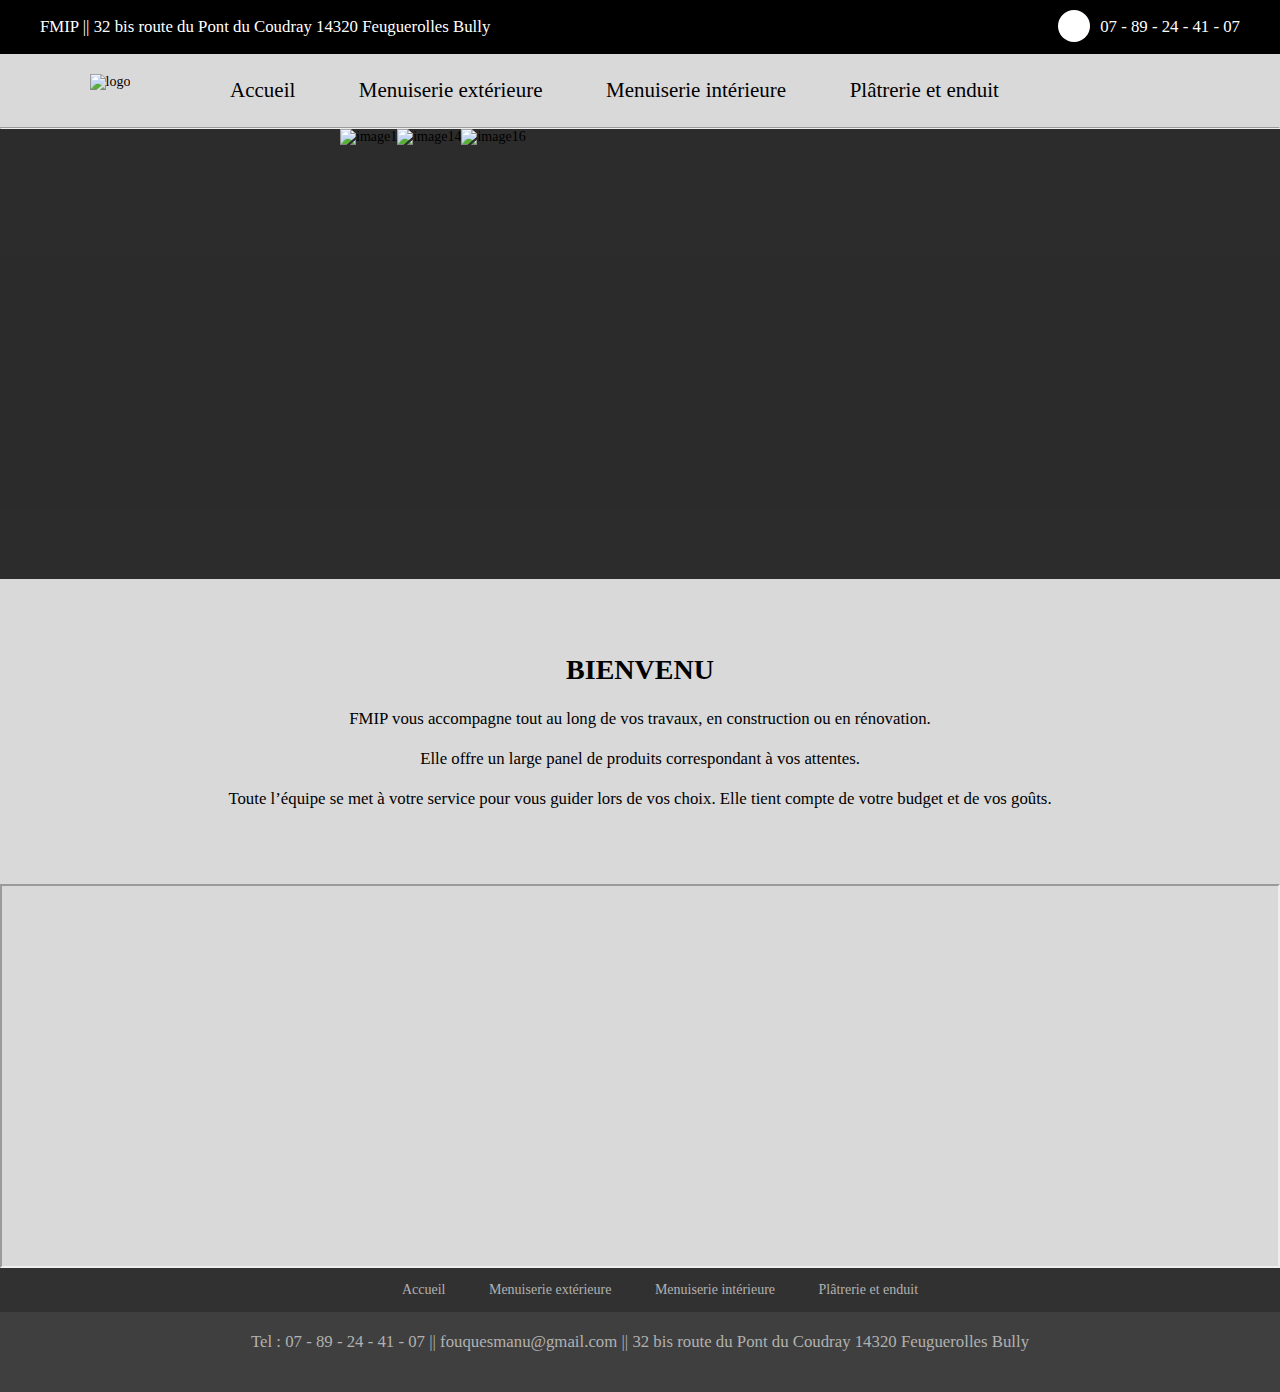
==== index.html @ c2676121 "Add files via upload" ====
<!DOCTYPE html>
<html lang="fr">

    <head>
        <meta charset="UTF-8">
        <meta http-equiv="X-UA-Compatible" content="IE=edge">
        <meta name="viewport" content="width=device-width, initial-scale=1.0">
        <link rel="stylesheet" href="style.css">
        <title>FMIP</title>
    </head>

    <body>
        <div class="start">
            <div class="start-gauche">
                <p>FMIP || 32 bis route du Pont du Coudray 14320 Feuguerolles Bully</p>

            </div>
            <div class="start-droite">
                <div class="icones">
                    <img src="icones/telephone.png" alt="">
                </div>
                <p> 07 - 89 - 24 - 41 - 07</p>
            </div>
        </div>

        <header>

                
                <div class="logoheader">
                    <img src="images/LOGO.png" alt="logo" id='logoentreprise'>
                </div>

                <div class="menu">
                    <nav>
                        <ul>
                            <li>
                                <a href="index.html" title="Accueil">Accueil</a>
                            </li>

                            <li>
                                <a href="menuiserieExtérieure.html" title="Menuiserie extérieure">Menuiserie extérieure</a>
                            </li>

                            <li>
                                <a href="menuiserieInterieure.html" title="Menuiserie intérieure">Menuiserie intérieure</a>                               
                            </li>

                            <li>
                                <a href="enduit.html" title="Plâtrerie et enduit">Plâtrerie et enduit</a>
                            </li>
                            
                        </ul>
                    </nav> 
                </div>
           

       
        </header>

        <hr classe = "hr1">
        

        <div class="contenu">

            <div class="contenu1">
                 <div class="slider">
                    <div class="slides">
                        <div class="slide"><img src="diaporama/1.jpeg" alt="image1"></div>
                        <div class="slide"><img src="diaporama/14.jpeg" alt="image14"></div>
                        <div class="slide"><img src="diaporama/16.jpeg" alt="image16"></div>
                    </div>
                </div>
            </div>

            <div class="contenu2" >
                <h2>BIENVENU</h2>
                <p>
                    FMIP vous accompagne tout au long de vos travaux, en construction ou en rénovation.
                    <br><br>
                    Elle offre un large panel de produits correspondant à vos attentes.
                    <br><br>
                    Toute l’équipe se met à votre service pour vous guider lors de vos choix. Elle tient compte de votre budget et de vos goûts.
                </p>  
           </div>

            <div class="map">
                <iframe src="https://www.google.com/maps/d/embed?mid=1AMFeDDrwtKZnDwAo5W6ez8rMmkHC0Xld" width="100%" height="380"></iframe>
            </div>

            <div class="menufooter">
                <nav>
                    <ul>
                        <li>
                            <a href="index.html" title="Accueil">Accueil</a>
                        </li>

                        <li>
                            <a href="menuiserieExtérieure.html" title="Menuiserie extérieure">Menuiserie extérieure</a>
                        </li>

                        <li>
                            <a href="menuiserieInterieure.html" title="Menuiserie intérieure">Menuiserie intérieure</a>                               
                        </li>

                        <li>
                            <a href="enduit.html" title="Plâtrerie et enduit">Plâtrerie et enduit</a>
                        </li>
                        
                    </ul>
                </nav> 
            </div>

        </div>    

        <div class="infofooter">
            <p>Tel : 07 - 89 - 24 - 41 - 07  || fouquesmanu@gmail.com  || 32 bis route du Pont du Coudray 14320 Feuguerolles Bully</p>
        </div>
        <script src="scripte.js"></script>
    </body>

</html>
---- style.css ----
html {
    font-size: 16px;
}

body{
    margin: auto;
    padding: 0;
    width: 1300px;

    font-family: Cambria, Cochin, Georgia, Times, 'Times New Roman', serif;
}

.start{
    width: 100%;
    background-color:  black;
    color: white;
    display: flex;
    justify-content: space-between;
}

.start-gauche{
    margin-left: 40px;
}



.start-droite{
    display: flex;
    margin-right: 40px;
}



.icones {
    width: 32px;
    height: 32px;
    border-radius: 50%;
    margin-top: 10px;
    margin-right: 10px;
    background-color: white;
}



/* Header */

 header a{
    text-decoration: none;
    color:black;
}
header ul {
    padding-left: 0;
}

header{
    background-color: rgba(128, 128, 128, 0.3);
    display: flex; 
    width: 100%;
}

.logoheader{
    text-align: center;
    width: 180px;
    margin-top: 20px;
    margin-bottom: 20px;
    margin-left: 20px;
}

#logoentreprise{
    width: 150px;
    height: 150px;
}


/* ---MENU--- */ 
.menu{
    display: flex;
    align-items: center;
}
nav{
    top: 100px;
    left: 250px;
    display: flex; 
    justify-content: space-around;
}


.menu li{
    display: inline-block;
    position: relative;
    padding-right: 20px;
    padding-left: 20px;
}

.menu li a {
    display: block;
    padding: 10px 10px 10px 10px;
    font-size: 1.5rem;
}

.contenu {
    background-color: rgba(128, 128, 128, 0.3);
    width: 100%;
}
.contenu1 {
    background-color: rgba(0, 0, 0, 0.8);
    margin-left: 0;
    margin-right: 0;
}

.contenu2 {
    text-align: center;
    margin-top: 75px;
    margin-bottom: 75px;
}

.map {
    display: flex;
    justify-content: center;
}

.menufooter {
    background-color: rgb(49, 49, 49);
}

.menufooter nav {
    display: flex;   
}

.menufooter a {
    text-decoration: none;
    color: #b1B1B1;
}
.menufooter li{
    display: inline-block;
    position: relative;
    padding-right: 20px;
    padding-left: 20px;
}

.infofooter {
    background-color: #3F3F3F;
    height: 80px;
    text-align: center;
}

.infofooter p {
    margin: 0;
    padding-top: 20px;
    color: #B1B1B1;

}


/* Slider */

.slider {
    width: 600px;
    overflow: hidden;
    margin: auto;
}


.slides {
    width: calc(600px * 3);
    animation: glisse 20s infinite;
}

.slide {
    float: left;
    height: 450px;
}

@keyframes glisse {
    0% {
        transform: translateX(0);
    }
    15% {
        transform: translateX(0);
    }
    33% {
        transform: translateX(-600px);
    }
    48% {
        transform: translateX(-600px);
    }
    66% {
        transform: translateX(-1200px);
    }
    81% {
        transform: translateX(-1200px);
    }
    100% {
        transform: translateX(0);
    }
}

h2 {
    font-size: 2rem;
}

p {
    font-size: 1.2rem;
}

hr {
    margin: 0;
}


/* Menuiserie Extérieure */

.fenetre {
    display: flex;
    margin-bottom: 25px;
    padding-top: 25px;
}

.fenetre1 {
    width: 50%;
    margin-top: 25px;
    text-align: center;
    padding-top: 60px;


}

.fenetre1 img {
    width: 85%;
    height: auto;
}

.fenetre2 {
    width: 50%;
    margin-top: 25px;
    padding-top: 60px;
    padding-right: 50px;
    padding-left: 50px;
}

.fenetre2 h2 {
    margin: 0;
}

.porteGarage {
    margin-top: 50px;
    padding-bottom: 50px;
    display: flex;
}

.porteGarage2 {
    width: 50%;
    margin-top: 25px;
    margin-left: 20px;
    text-align: center;
}

.porteGarage2 img {
    width: 70%;
    height: auto;
}

.porteGarage1 {
    width: 50%;
    margin-top: 25px;
    margin-left: 50px;
    padding-top: 50px;
    padding-left: 50px;
}

.porteGarage1 h2 {
    margin: 0;
}

/* Menuiserie Interieure */ 

.cuisine {
    display: flex;
    margin-bottom: 25px;
    padding-top: 25px;
}

.cuisine1 {
    width: 50%;
    margin-top: 25px;
    text-align: center;
    padding-top: 45px;
}

.cuisine1 img {
    width: 85%;
    height: auto;

}

.cuisine2 {
    width: 50%;
    margin-top: 25px;
    padding-top: 70px;
    padding-right: 50px;
}

.cuisine2 h2 {
    margin: 0;
}

.parquetFlottant {
    margin-top: 50px;
    display: flex;
}

.parquetFlottant2 {
    width: 50%;
    margin-top: 25px;
    margin-left: 20px;
    text-align: center;
}

.parquetFlottant2 img {
    width: 70%;
    height: auto;
}

.parquetFlottant1 {
    width: 50%;
    margin-top: 25px;
    margin-left: 50px;
    padding-top: 150px;
    padding-left: 50px;
}

.parquetFlottant1 h2 {
    margin: 0;
}

.dressingSurMesure {
    display: flex;
    margin-top: 25px;
    margin-bottom: 75px;
}

.dressingSurMesure1 {
    width: 50%;
    margin-top: 25px;
    text-align: center;
    padding-top: 45px;
}

.dressingSurMesure1 img {
    width: 85%;
    height: auto;

}

.dressingSurMesure2 {
    width: 50%;
    margin-top: 25px;
    padding-top: 100px;
    padding-right: 50px;
    padding-left: 50px;
}

.dressingSurMesure2 h2 {
    margin: 0;
}

/* Plâtrerie et Enduit */ 

.platrerie {
    display: flex;
    margin-bottom: 25px;
    padding-top: 25px;
}

.platrerie1 {
    width: 50%;
    margin-top: 25px;
    text-align: center;
    padding-top: 45px;
}

.platrerie1 img {
    width: 70%;
    height: auto;

}

.platrerie2 {
    width: 50%;
    margin-top: 25px;
    padding-top: 200px;
    padding-right: 50px;
}

.platrerie2 h2 {
    margin: 0;
}

.enduit {
    margin-top: 50px;
    padding-bottom: 70px;
    display: flex;
}

.enduit2 {
    width: 50%;
    margin-top: 25px;
    margin-left: 20px;
    text-align: center;
}

.enduit2 img {
    width: 70%;
    height: auto;
}

.enduit1 {
    width: 50%;
    margin-top: 25px;
    margin-left: 50px;
    padding-top: 200px;
    padding-left: 50px;
}

.enduit1 h2 {
    margin: 0;
}


/* Responsive Design */ 

.contenu img {
 
}

@media screen and (max-width: 1500px) {
    html {
        font-size: 16px;
    }
}

@media screen and (max-width: 1300px) {
    html {
        font-size: 14px;
    }

    body {
        width: 100%;
    }

}


@media screen and (max-width: 1000px) {
    body {
        width: 100%;
    }
}

@media screen and (max-width: 920px) {
    header {
        display: block;
    }

    .logoheader {
        margin-top: 0;
        margin-left: auto;
        margin-right: auto;
        padding-top: 5%;
    }

    ul {
        text-align: center;
        padding-left: 0;
    }

    .menu {
        display: block;
        margin-left: auto;
        margin-right: auto;
    }
}

@media screen and (max-width: 700px) {
    .menu {
        max-width: 200px;
    }

    .fenetre, .porteGarage, .cuisine, .parquetFlottant, .dressingSurMesure, .platrerie, .enduit {
        flex-direction: column;
    }
    
    .fenetre1,.fenetre2, .porteGarage1, .porteGarage2, .cuisine1, .cuisine2, .parquetFlottant1, .parquetFlottant2, .dressingSurMesure1, .dressingSurMesure2, .platrerie1, .platrerie2, .enduit1, .enduit2 {
        margin-left: auto;
        margin-right: auto;
        margin-top: 0;
        padding-right: 0;
        padding-left: 0;
        padding-top: 5px;
        text-align: center;
    }

    .platrerie2 p {
        margin-bottom:  0;
    }

    .enduit1 p {
        margin-top: 0;
    }

    .fenetre1{
        order: 2;
    }

    .fenetre2 {
        order: 1;
    }

    .cuisine1{
        order: 2;
    }

    .cuisine2 {
        order: 1;
    }

    .dressingSurMesure1{
        order: 2;
    }

    .dressingSurMesure2 {
        order: 1;
    }

    .platrerie1{
        order: 2;
    }

    .platrerie2 {
        order: 1;
    }



}

@media screen and (max-width: 600px) {
    .start {
        display: block;
    }

    .start p {
        display: inline-block;
        margin: 0;
        margin-left: auto;
        margin-right: auto;
    }
    .start-gauche, .start-droite {
        text-align: center;
        margin-left: auto;
        margin-right: auto;
    }

    .icones {
        display: none;
    }
    

    .contenu1 {
        display: none;
    }
    .contenu2 {
        margin-top: 0;
    }
    h2 {
        margin-top: 0;
        padding-top: 20px;
    }
}
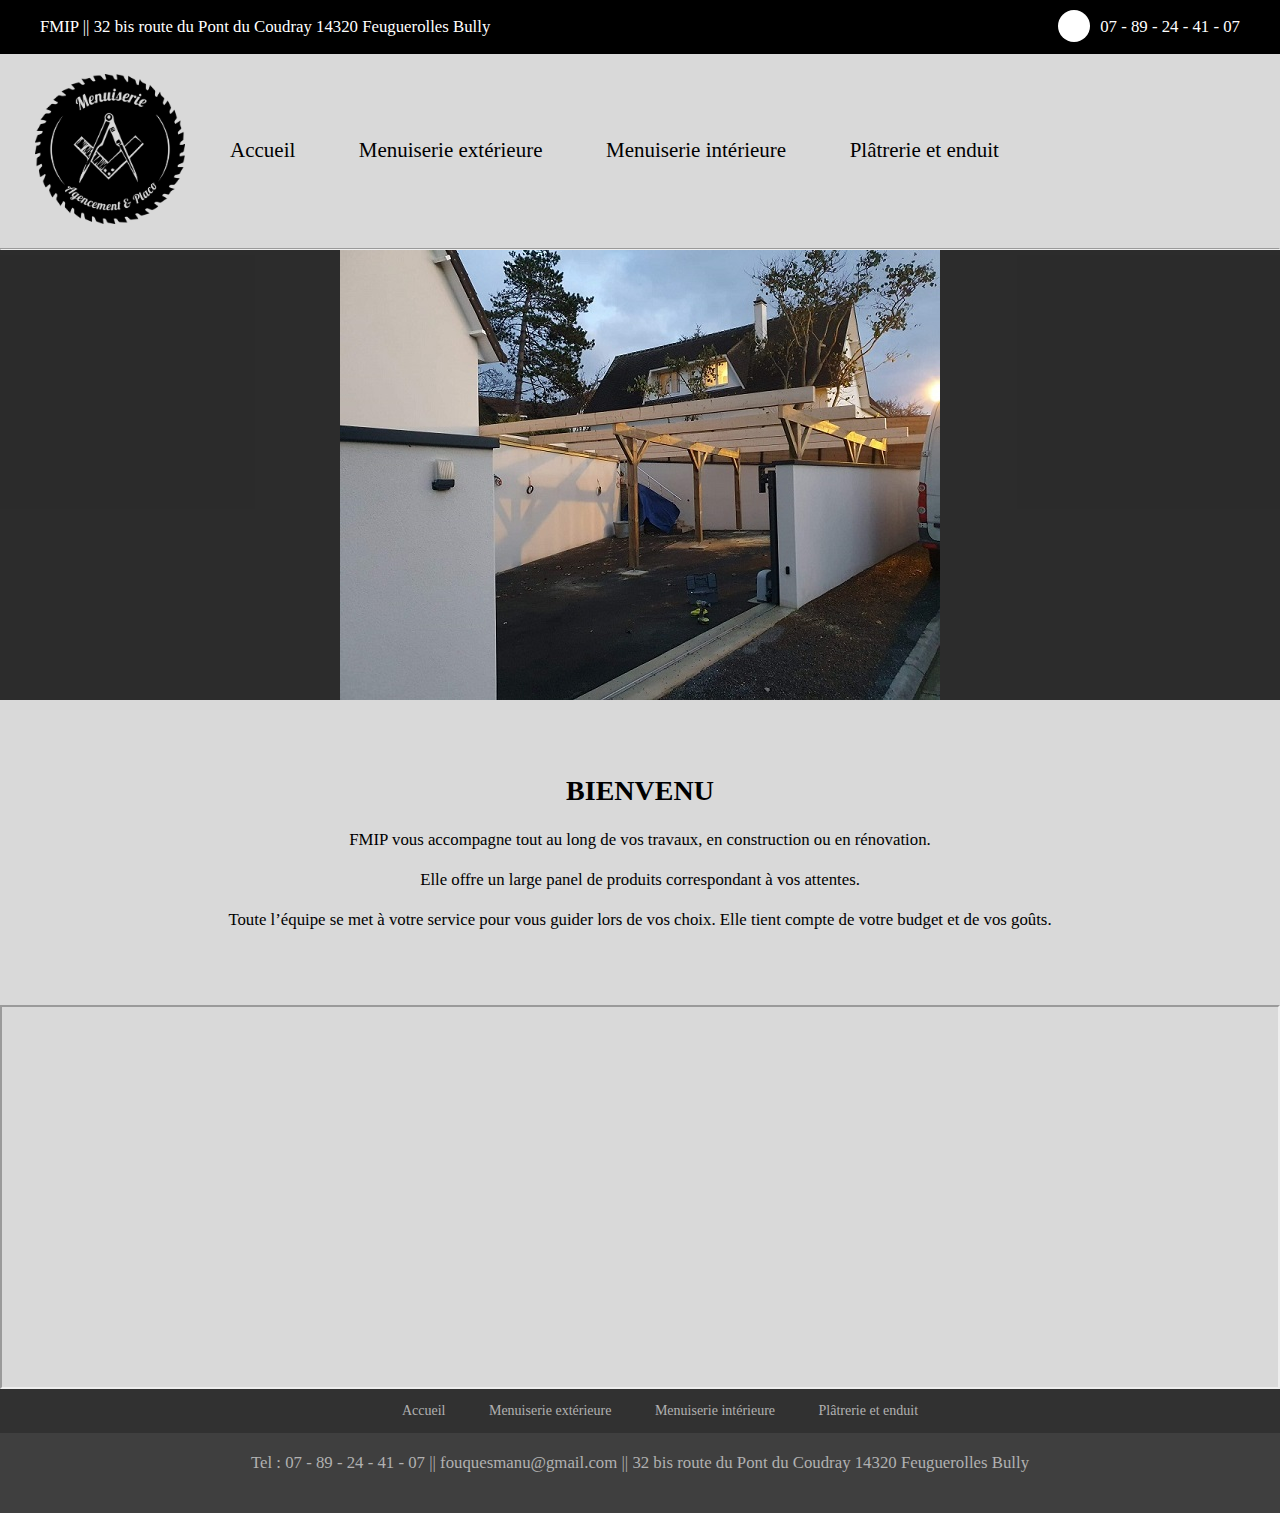
==== commit 7b98e534: "Add files via upload" ====
--- a/index.html
+++ b/index.html
@@ -17,7 +17,7 @@
             </div>
             <div class="start-droite">
                 <div class="icones">
-                    <img src="icones/telephone.png" alt="">
+                    <img src="telephone.png" alt="">
                 </div>
                 <p> 07 - 89 - 24 - 41 - 07</p>
             </div>
@@ -27,7 +27,7 @@
 
                 
                 <div class="logoheader">
-                    <img src="images/LOGO.png" alt="logo" id='logoentreprise'>
+                    <img src="LOGO.png" alt="logo" id='logoentreprise'>
                 </div>
 
                 <div class="menu">
@@ -65,9 +65,9 @@
             <div class="contenu1">
                  <div class="slider">
                     <div class="slides">
-                        <div class="slide"><img src="diaporama/1.jpeg" alt="image1"></div>
-                        <div class="slide"><img src="diaporama/14.jpeg" alt="image14"></div>
-                        <div class="slide"><img src="diaporama/16.jpeg" alt="image16"></div>
+                        <div class="slide"><img src="diapo1.jpeg" alt="image1"></div>
+                        <div class="slide"><img src="diapo2.jpeg" alt="image14"></div>
+                        <div class="slide"><img src="diapo3.jpeg" alt="image16"></div>
                     </div>
                 </div>
             </div>
@@ -115,7 +115,6 @@
         <div class="infofooter">
             <p>Tel : 07 - 89 - 24 - 41 - 07  || fouquesmanu@gmail.com  || 32 bis route du Pont du Coudray 14320 Feuguerolles Bully</p>
         </div>
-        <script src="scripte.js"></script>
     </body>
 
 </html>--- a/style.css
+++ b/style.css
@@ -429,9 +429,7 @@
 
 /* Responsive Design */ 
 
-.contenu img {
- 
-}
+
 
 @media screen and (max-width: 1500px) {
     html {
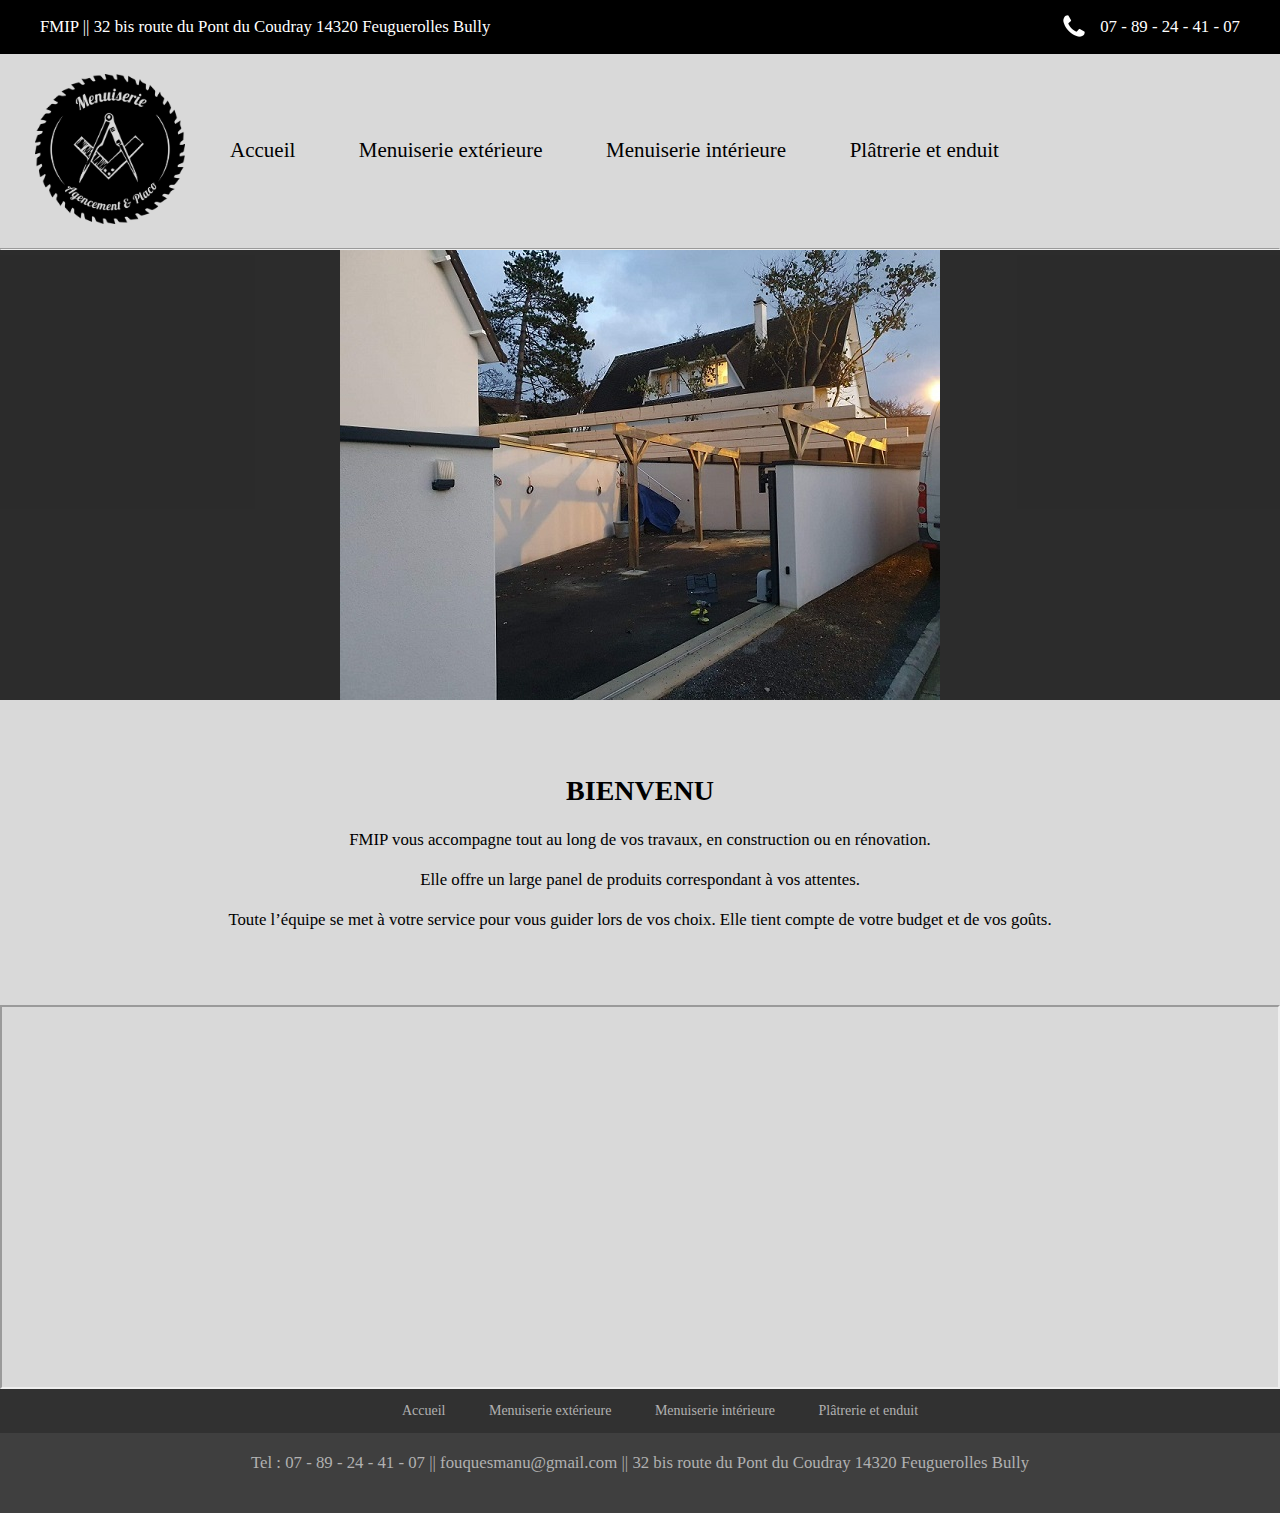
==== commit 8801c619: "Add files via upload" ====
--- a/index.html
+++ b/index.html
@@ -34,19 +34,19 @@
                     <nav>
                         <ul>
                             <li>
-                                <a href="index.html" title="Accueil">Accueil</a>
+                                <a href="index.html" title="Accueil" class="slide-line">Accueil</a>
                             </li>
 
                             <li>
-                                <a href="menuiserieExtérieure.html" title="Menuiserie extérieure">Menuiserie extérieure</a>
+                                <a href="menuiserieExtérieure.html" title="Menuiserie extérieure" class="slide-line">Menuiserie extérieure</a>
                             </li>
 
                             <li>
-                                <a href="menuiserieInterieure.html" title="Menuiserie intérieure">Menuiserie intérieure</a>                               
+                                <a href="menuiserieInterieure.html" title="Menuiserie intérieure" class="slide-line">Menuiserie intérieure</a>                               
                             </li>
 
                             <li>
-                                <a href="enduit.html" title="Plâtrerie et enduit">Plâtrerie et enduit</a>
+                                <a href="enduit.html" title="Plâtrerie et enduit" class="slide-line">Plâtrerie et enduit</a>
                             </li>
                             
                         </ul>
--- a/style.css
+++ b/style.css
@@ -44,10 +44,30 @@
 
 /* Header */
 
- header a{
+
+.slide-line {
     text-decoration: none;
     color:black;
-}
+    position: relative;
+}
+
+.slide-line::before {
+    content: "";
+    position: absolute;
+    background-color: black;
+    width: 100%;
+    height: 2px;
+    bottom: 0;
+    transform-origin: 100% 0;
+    transform: scaleX(0);
+    transition: transform 0.3s;
+}
+
+.slide-line:hover::before {
+    transform-origin: 0 0;
+    transform: scaleX(1);
+}
+
 header ul {
     padding-left: 0;
 }
@@ -70,6 +90,8 @@
     width: 150px;
     height: 150px;
 }
+
+
 
 
 /* ---MENU--- */ 
@@ -94,7 +116,8 @@
 
 .menu li a {
     display: block;
-    padding: 10px 10px 10px 10px;
+    padding: 10px 0px 10px 0px;
+    margin: 0 10px 0 10px;
     font-size: 1.5rem;
 }
 
@@ -130,6 +153,10 @@
 .menufooter a {
     text-decoration: none;
     color: #b1B1B1;
+}
+
+.menufooter a:hover {
+    color: black;
 }
 .menufooter li{
     display: inline-block;
@@ -437,7 +464,7 @@
     }
 }
 
-@media screen and (max-width: 1300px) {
+@media screen and (max-width: 1320px) {
     html {
         font-size: 14px;
     }
@@ -447,15 +474,7 @@
     }
 
 }
-
-
-@media screen and (max-width: 1000px) {
-    body {
-        width: 100%;
-    }
-}
-
-@media screen and (max-width: 920px) {
+@media screen and (max-width: 1100px) {
     header {
         display: block;
     }
@@ -479,10 +498,20 @@
     }
 }
 
-@media screen and (max-width: 700px) {
+
+@media screen and (max-width: 920px) {
+
     .menu {
         max-width: 200px;
     }
+
+    .logoheader {
+        margin-bottom: 0;
+    }
+}
+
+@media screen and (max-width: 700px) {
+
 
     .fenetre, .porteGarage, .cuisine, .parquetFlottant, .dressingSurMesure, .platrerie, .enduit {
         flex-direction: column;
@@ -496,6 +525,7 @@
         padding-left: 0;
         padding-top: 5px;
         text-align: center;
+        width: 80%;
     }
 
     .platrerie2 p {
@@ -574,8 +604,20 @@
         margin-top: 0;
         padding-top: 20px;
     }
-}
-
-
-
-
+
+    .menufooter li {
+        display: block;
+    }
+
+
+    ul {
+        text-align: center;
+        padding-left: 0;
+    }
+
+
+}
+
+
+
+
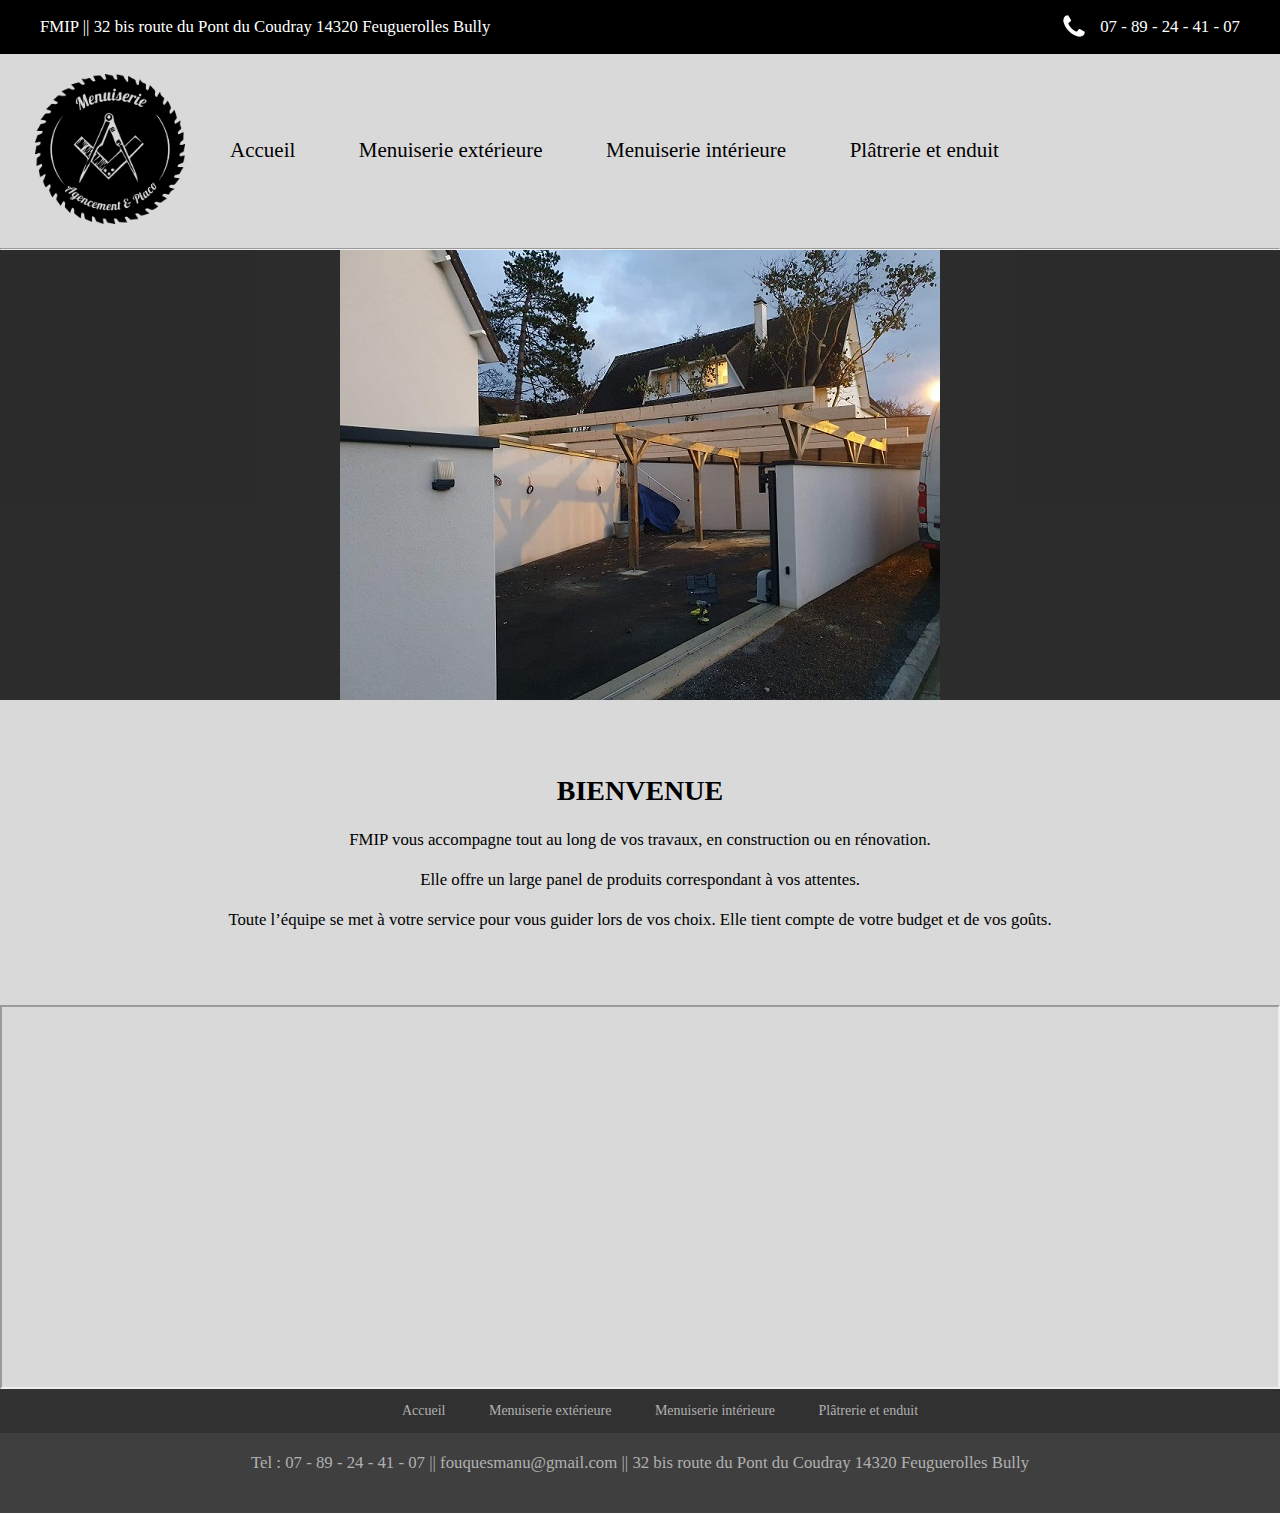
==== commit 00025a48: "Update index.html" ====
--- a/index.html
+++ b/index.html
@@ -73,7 +73,7 @@
             </div>
 
             <div class="contenu2" >
-                <h2>BIENVENU</h2>
+                <h2>BIENVENUE</h2>
                 <p>
                     FMIP vous accompagne tout au long de vos travaux, en construction ou en rénovation.
                     <br><br>
@@ -117,4 +117,4 @@
         </div>
     </body>
 
-</html>+</html>
